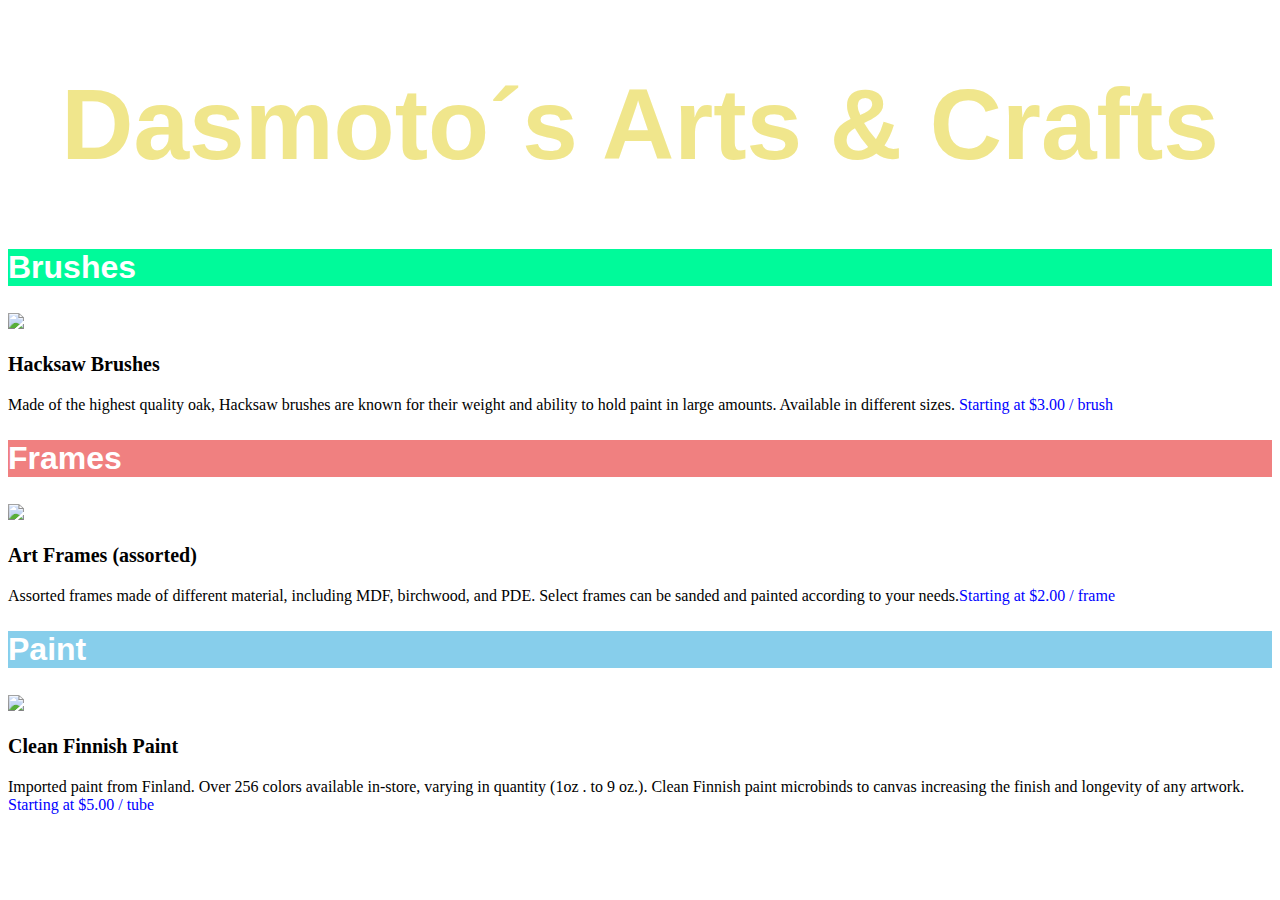
==== CSS/Dasmoto's Arts & Crafts/index.html @ 6d7859a0 "initial" ====
<!DOCTYPE html>
<html lang="en">
<head>
    <meta charset="UTF-8">
    <meta http-equiv="X-UA-Compatible" content="IE=edge">
    <meta name="viewport" content="width=device-width, initial-scale=1.0">
    <link href="./style.css" type="text/css" rel="stylesheet">
    <title>Dasmoto´s Arts & Crafts</title>
</head>
<body>
    <h1>Dasmoto´s Arts & Crafts</h1>
        <div class="brushes">
            <h2>Brushes</h2>
            <image src="https://content.codecademy.com/courses/freelance-1/unit-2/hacksaw.jpeg?_gl=1*px4gyy*_ga*MjczMjU1MTkxNi4xNjU1ODQ1NDE0*_ga_3LRZM6TM9L*MTY1OTQ0MDgzNi44LjEuMTY1OTQ0MzE0NC41Nw.."/>
            <h3>Hacksaw Brushes</h3>
            <p>Made of the highest quality oak, Hacksaw brushes are known for their weight and ability to hold paint in large amounts. Available in different sizes. <span class="azul">Starting at $3.00 / brush</span> </p>
        </div>
        <div class="frames">
            <h2>Frames</h2>
            <image src="https://content.codecademy.com/courses/freelance-1/unit-2/frames.jpeg?_gl=1*px4gyy*_ga*MjczMjU1MTkxNi4xNjU1ODQ1NDE0*_ga_3LRZM6TM9L*MTY1OTQ0MDgzNi44LjEuMTY1OTQ0MzE0NC41Nw.."/>
            <h3>Art Frames (assorted)</h3>
            <p>Assorted frames made of different material, including MDF, birchwood, and PDE. Select frames can be sanded and painted according to your needs.<span class="azul">Starting at $2.00 / frame</span></p>
        </div>
        <div class="paint">
            <h2>Paint</h2>
            <image src="https://content.codecademy.com/courses/freelance-1/unit-2/finnish.jpeg?_gl=1*px4gyy*_ga*MjczMjU1MTkxNi4xNjU1ODQ1NDE0*_ga_3LRZM6TM9L*MTY1OTQ0MDgzNi44LjEuMTY1OTQ0MzE0NC41Nw.."/>
            <h3>Clean Finnish Paint</h3>
            <p>Imported paint from Finland. Over 256 colors available in-store, varying in quantity (1oz . to 9 oz.). Clean Finnish paint microbinds to canvas increasing the finish and longevity of any artwork. <span class="azul">Starting at $5.00 / tube</span> </p>
        </div>
</body>
</html>
---- CSS/Dasmoto's Arts & Crafts/style.css ----
h1 {
    text-align: center;
    font-family: Helvetica;
    font-size: 100px;
    font-weight: bold;
    color: khaki;
    background-image: url('https://content.codecademy.com/courses/freelance-1/unit-2/pattern.jpeg?_gl=1*px4gyy*_ga*MjczMjU1MTkxNi4xNjU1ODQ1NDE0*_ga_3LRZM6TM9L*MTY1OTQ0MDgzNi44LjEuMTY1OTQ0MzE0NC41Nw..')
}

.brushes h2 {
    font-family: Helvetica;
    font-size: 32px;
    font-weight: bold;
    color: white;
    background-color: mediumspringgreen;
}
.frames h2 {
    font-family: Helvetica;
    font-size: 32px;
    font-weight: bold;
    color: white;
    background-color: lightcoral;
}
.paint h2 {
    font-family: Helvetica;
    font-size: 32px;
    font-weight: bold;
    color: white;
    background-color: skyblue;
}
h3 {
    font-weight: bold;
    font-size: 20px;
}
.azul {
    font-family: Helvetica;
    font-family: bold;
    color: blue;
}
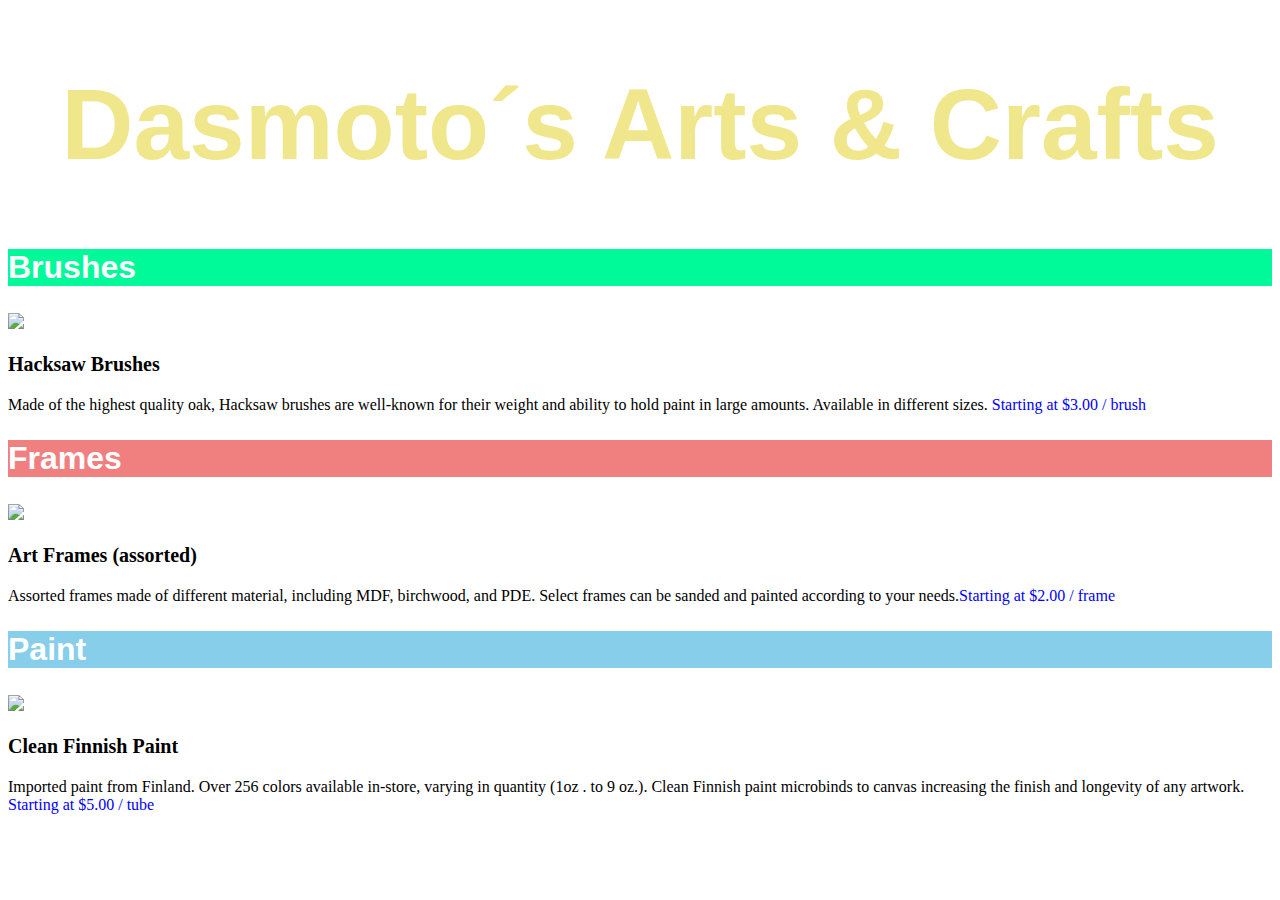
==== commit 6deae519: "message" ====
--- a/CSS/Dasmoto's Arts & Crafts/index.html
+++ b/CSS/Dasmoto's Arts & Crafts/index.html
@@ -13,7 +13,7 @@
             <h2>Brushes</h2>
             <image src="https://content.codecademy.com/courses/freelance-1/unit-2/hacksaw.jpeg?_gl=1*px4gyy*_ga*MjczMjU1MTkxNi4xNjU1ODQ1NDE0*_ga_3LRZM6TM9L*MTY1OTQ0MDgzNi44LjEuMTY1OTQ0MzE0NC41Nw.."/>
             <h3>Hacksaw Brushes</h3>
-            <p>Made of the highest quality oak, Hacksaw brushes are known for their weight and ability to hold paint in large amounts. Available in different sizes. <span class="azul">Starting at $3.00 / brush</span> </p>
+            <p>Made of the highest quality oak, Hacksaw brushes are well-known for their weight and ability to hold paint in large amounts. Available in different sizes. <span class="azul">Starting at $3.00 / brush</span> </p>
         </div>
         <div class="frames">
             <h2>Frames</h2>
